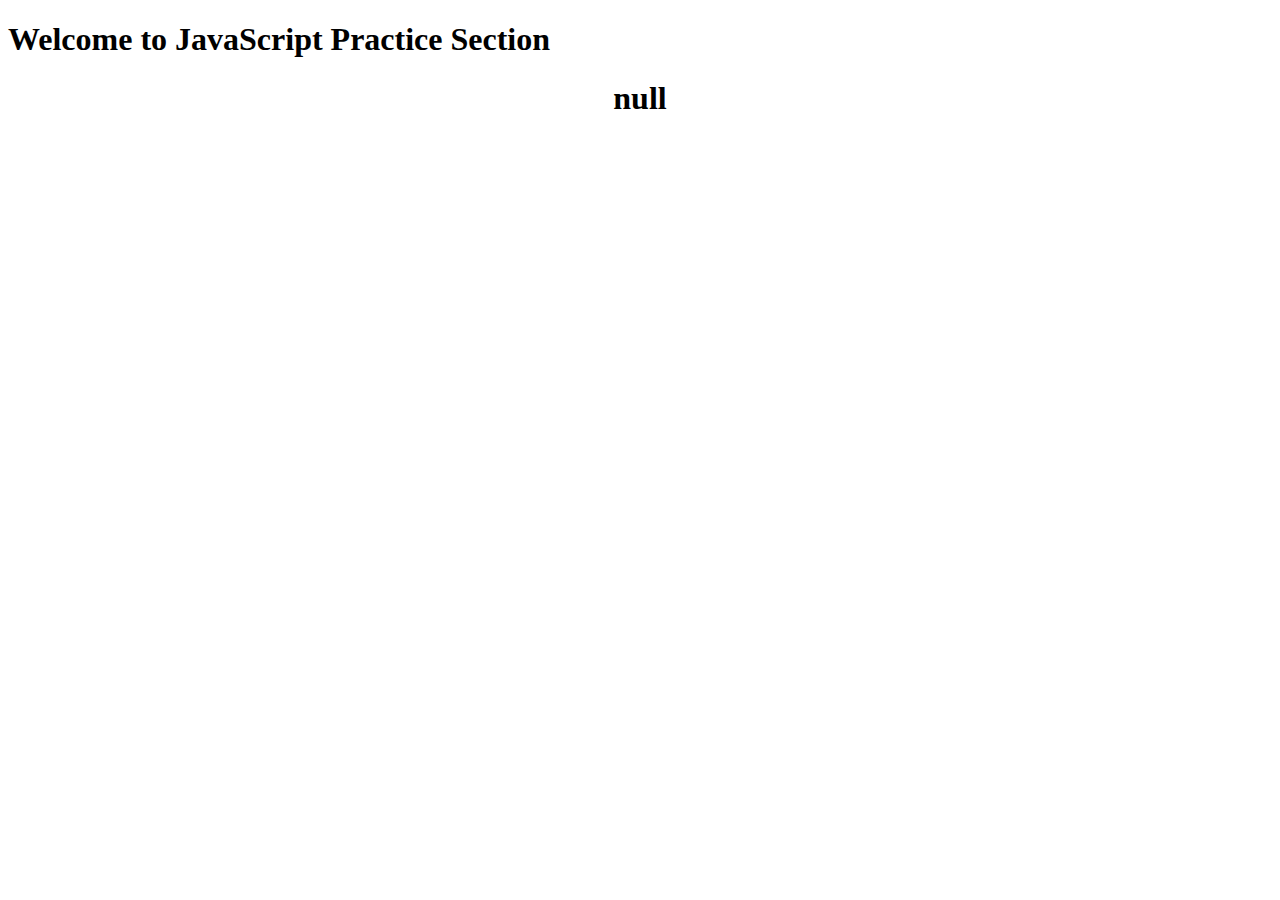
==== index.html @ 5b928d33 "day1" ====
<!DOCTYPE html>
<htmls lang="en">
<head>
    <meta charset="UTF-8">
    <meta http-equiv="X-UA-Compatible" content="IE=edge">
    <meta name="viewport" content="width=device-width, initial-scale=1.0">
    <title>Js</title>
</head>
<body>
    <h1>Welcome to JavaScript Practice Section </h1>
    <div class="root">

    </div>
    <!-- <p>Click the button to print the current page.</p>
<button onclick="print_current_page()">Print this page</button> -->

</body>
<script src="RotateString.js"></script>
</htmls
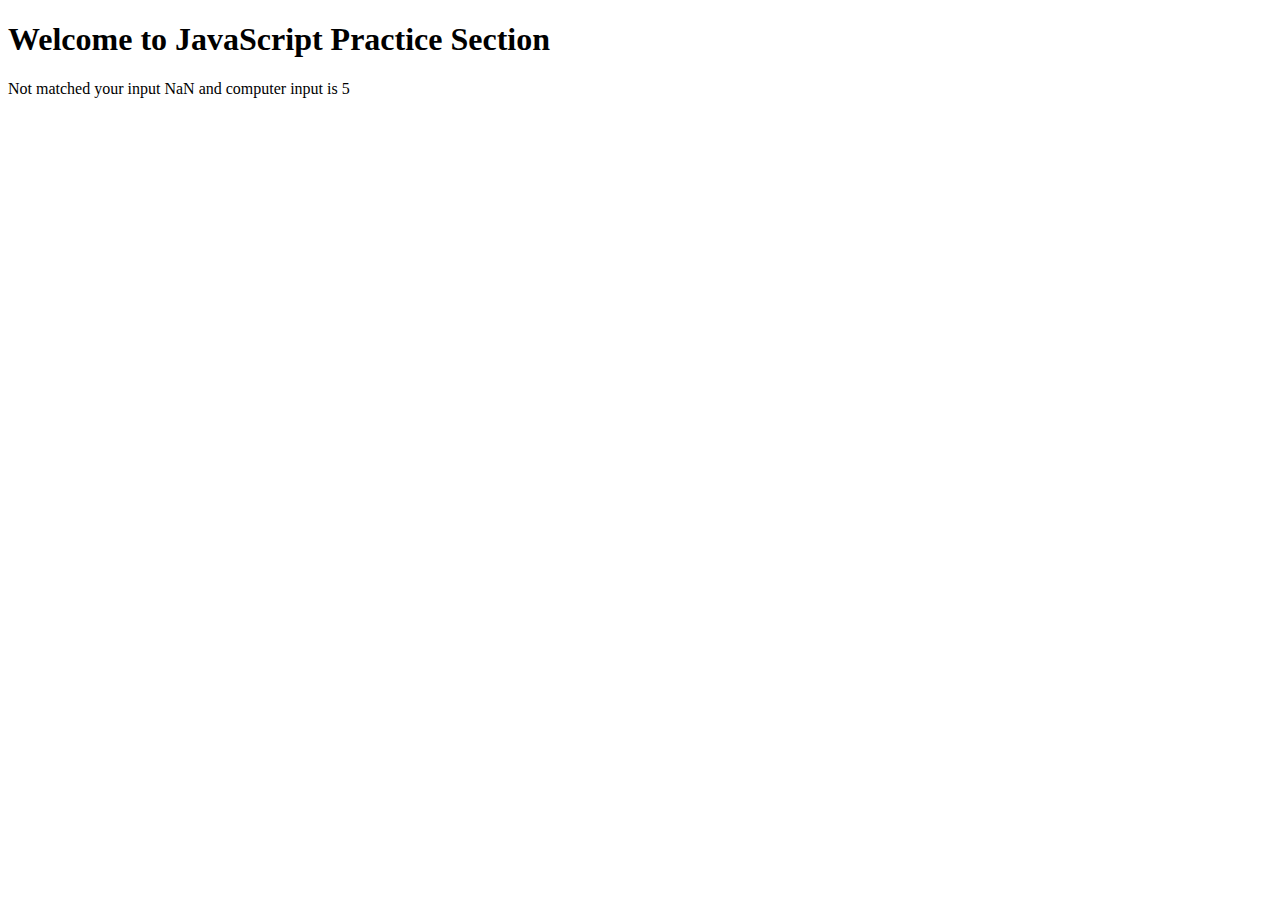
==== commit c6c9aa8d: "ok" ====
--- a/index.html
+++ b/index.html
@@ -15,5 +15,5 @@
 <button onclick="print_current_page()">Print this page</button> -->
 
 </body>
-<script src="RotateString.js"></script>
+<script src="GoodLuck.js"></script>
 </htmls